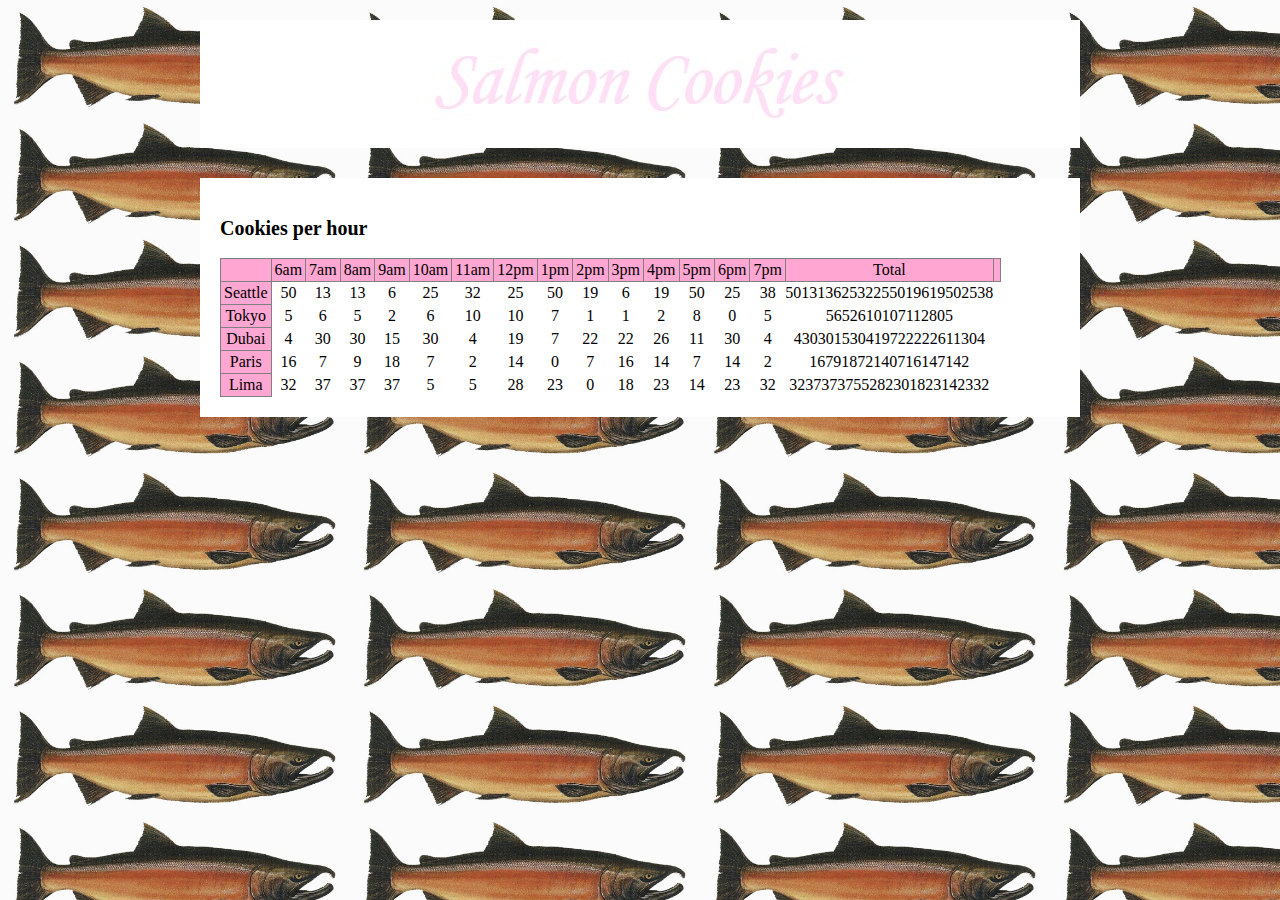
==== sales.html @ b2e42a86 "auto-pop rows for each store" ====
<!DOCTYPE html>

<html>
  
  <head>
    <title>Cookie Stand</title>
    <meta charset="UTF-8">
    <meta name="viewport">
    <link rel="stylesheet" href="css/reset.css">
    <link rel="stylesheet" href="css/style.css">    
  </head>

  <body>

    <header>
      <img src="images/salmon-cookies-title.jpg">
    </header>
    
    <main id='main'>
      
    </main>
    
    <footer>
      
    </footer>
    
    <script src="js/app.js"></script>
  </body>
</html>
---- css/style.css ----
body {
  background-image: url(../images/salmon-cookies.jpg);
  background-size: 350px;
  width: 900px;
  margin: auto;
}

header {
  background-color: white;
  margin: 20px 10px 30px 10px;
  padding: 20px;
  text-align: center;
}

main {
  background-color: white;
  margin: 20px 10px 30px 10px;
  padding: 20px;
}

h2 {
  margin: 20px 0px 20px 0px;
  font-size: 20px;
  font-weight: bold;
}

th {
  background-color: rgba(255, 105, 180, 0.596);
  padding: 3px;
  border: 1px solid grey;
  margin: 2px 2px 2px 2px;
}

td {
  text-align: center;
}
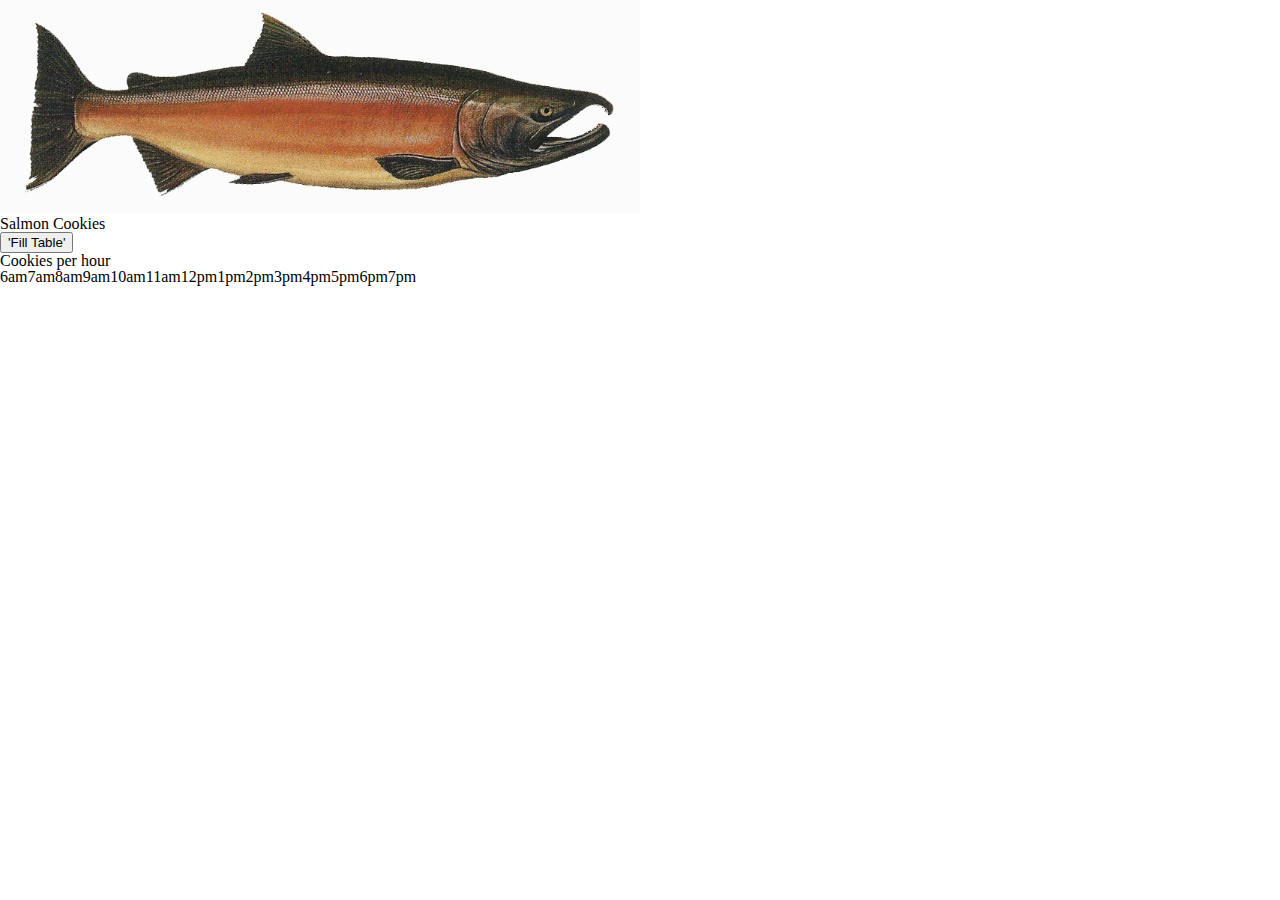
==== commit 0dfe67c3: "Merge pull request #3 from holdermatthew5/change-ul-to-table" ====
--- a/sales.html
+++ b/sales.html
@@ -13,7 +13,9 @@
   <body>
 
     <header>
-      <img src="images/salmon-cookies-title.jpg">
+      <img src="images/salmon-cookies.jpg" alt="picture of a salmon">
+      <h1>Salmon Cookies</h1>
+      <button onclick="fillTable()">'Fill Table'</button>
     </header>
     
     <main id='main'>
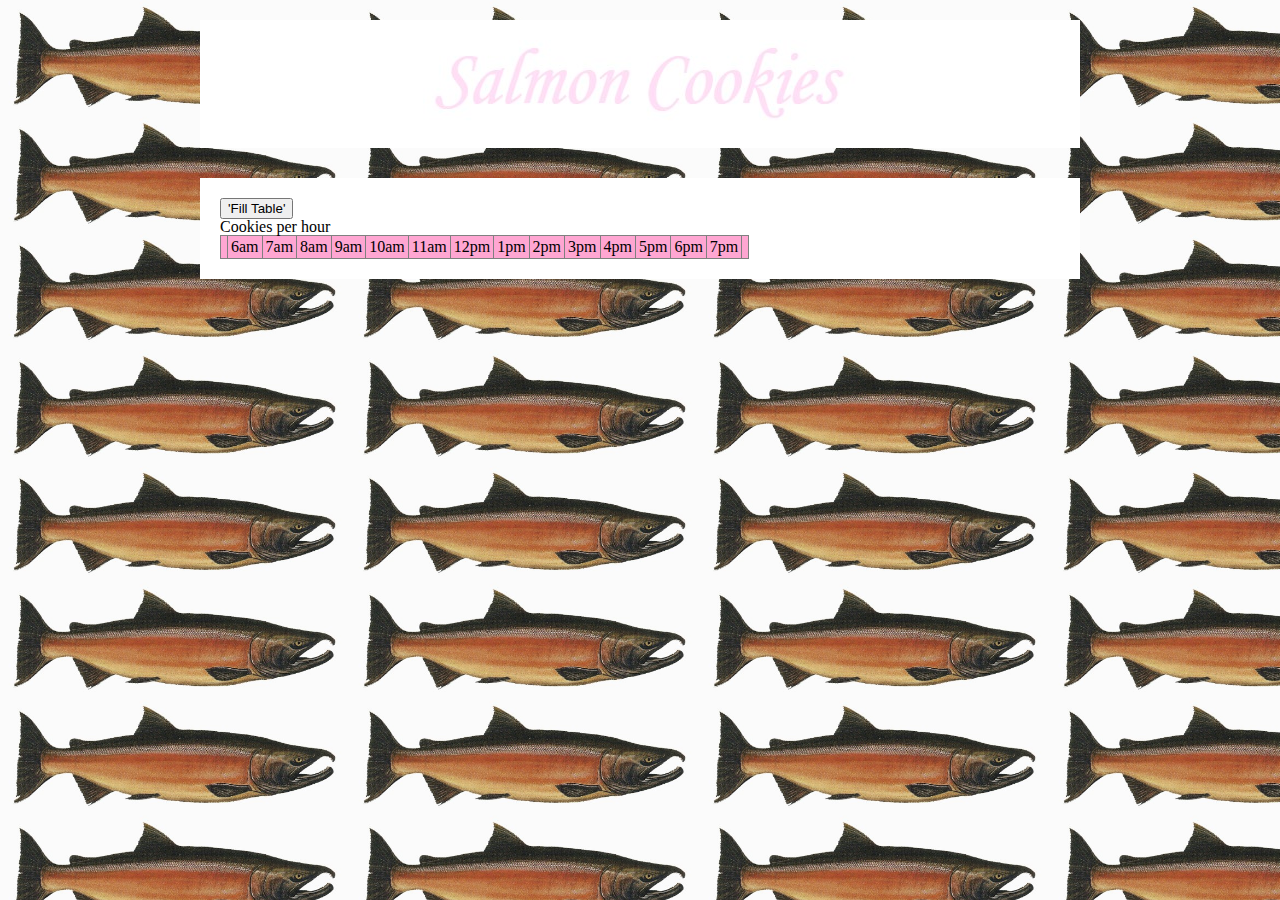
==== commit 3f2d58bf: "Merge pull request #4 from holdermatthew5/adding-css" ====
--- a/sales.html
+++ b/sales.html
@@ -13,12 +13,11 @@
   <body>
 
     <header>
-      <img src="images/salmon-cookies.jpg" alt="picture of a salmon">
-      <h1>Salmon Cookies</h1>
-      <button onclick="fillTable()">'Fill Table'</button>
+      <img src="images/salmon-cookies-title.jpg">
     </header>
     
     <main id='main'>
+      <button onclick="fillTable()">'Fill Table'</button>
       
     </main>
     
--- a/css/style.css
+++ b/css/style.css
@@ -0,0 +1,32 @@
+body {
+  background-image: url(../images/salmon-cookies.jpg);
+  background-size: 350px;
+  width: 900px;
+  margin: auto;
+}
+
+header {
+  background-color: white;
+  margin: 20px 10px 30px 10px;
+  padding: 20px;
+  text-align: center;
+}
+
+main {
+  background-color: white;
+  margin: 20px 10px 30px 10px;
+  padding: 20px;
+}
+
+h2 {
+  margin: 20px 0px 20px 0px;
+  font-size: 20px;
+  font-weight: bold;
+}
+
+th {
+  background-color: rgba(255, 105, 180, 0.596);
+  padding: 3px;
+  border: 1px solid grey;
+  margin: 2px 20px 2px 2px;
+}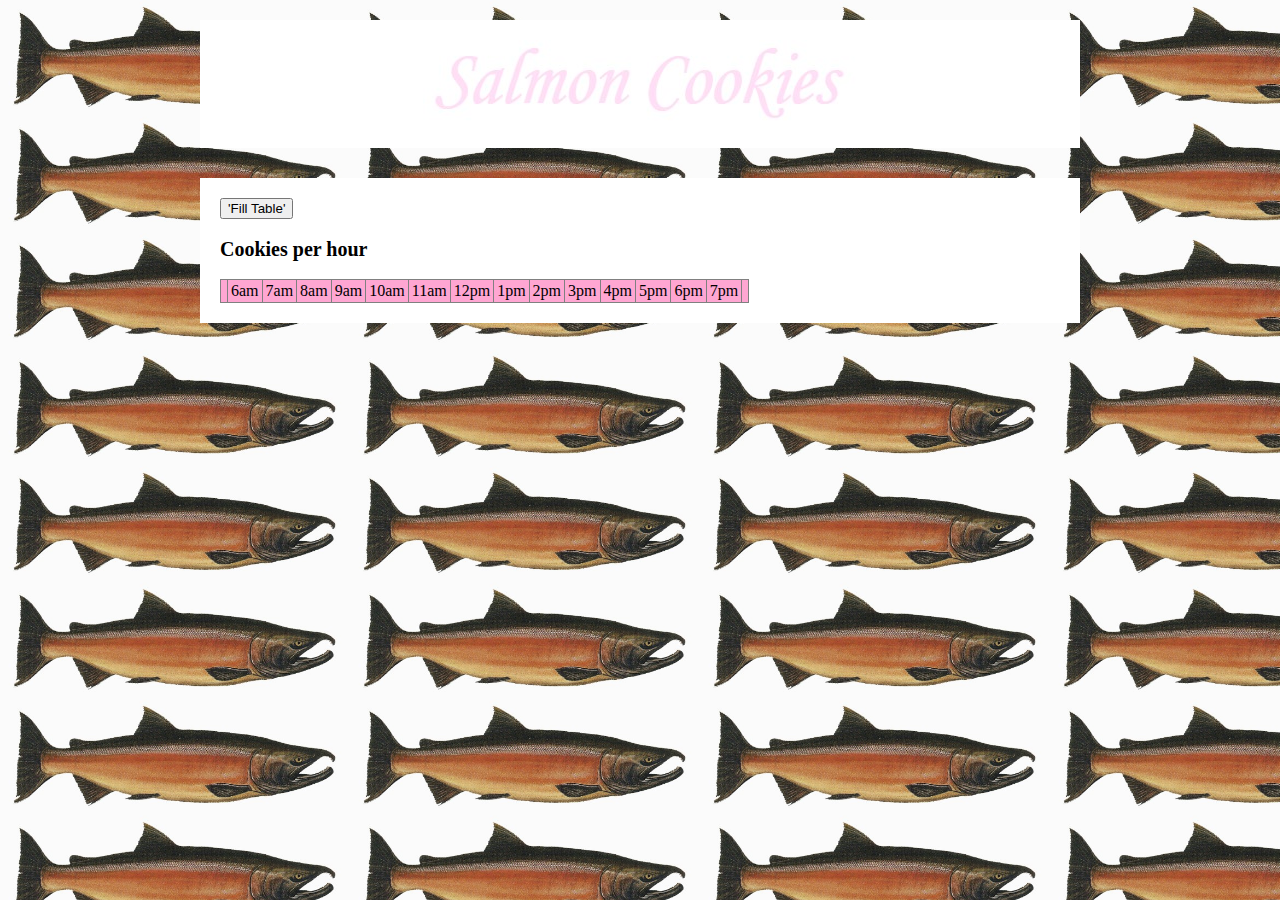
==== commit 0df1da27: "Merge pull request #6 from holdermatthew5/adding-render" ====
--- a/sales.html
+++ b/sales.html
@@ -17,7 +17,7 @@
     </header>
     
     <main id='main'>
-      <button onclick="fillTable()">'Fill Table'</button>
+      <button onclick="newStore.fillTable()">'Fill Table'</button>
       
     </main>
     
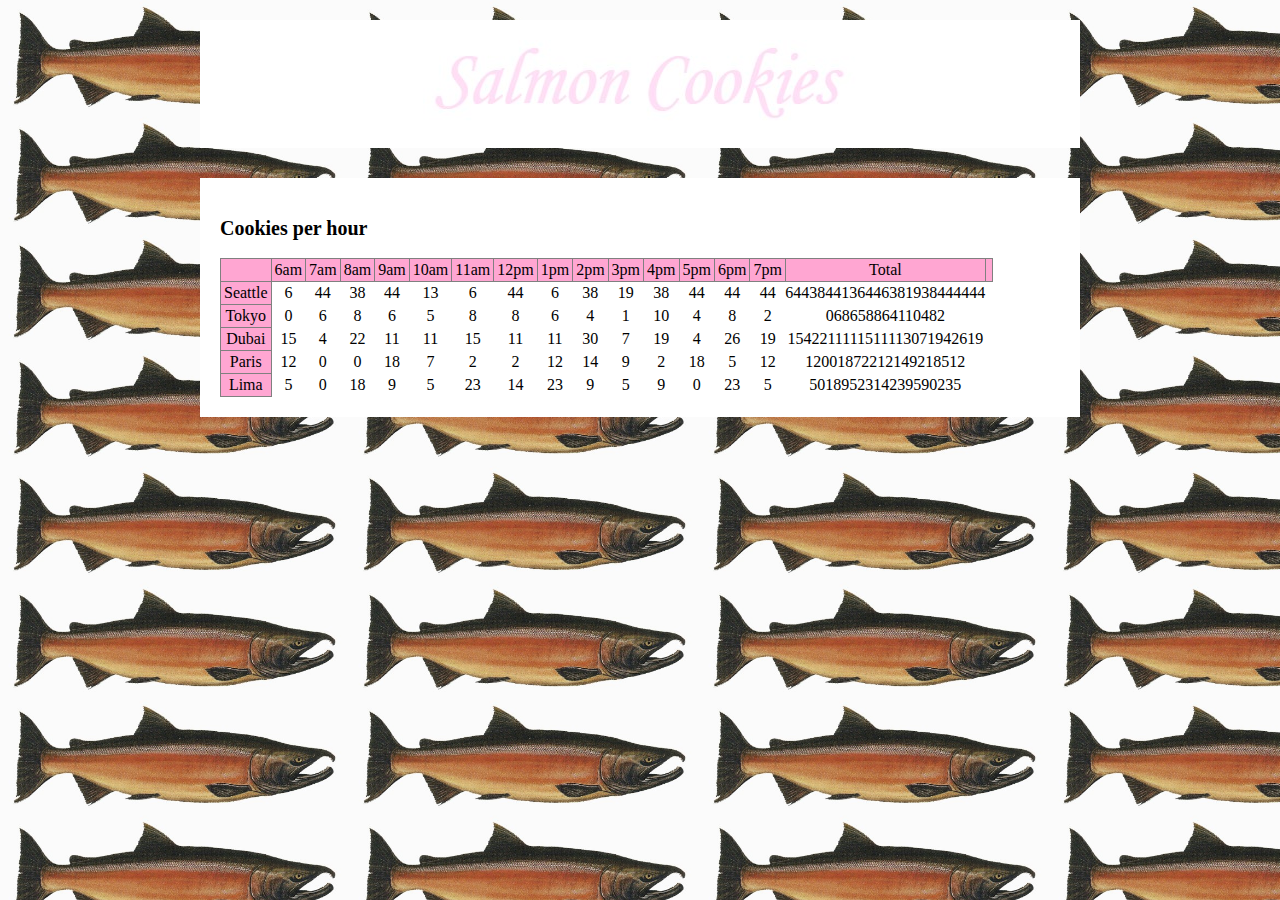
==== commit c2ad5cc5: "Merge pull request #7 from holdermatthew5/user-input" ====
--- a/sales.html
+++ b/sales.html
@@ -17,7 +17,6 @@
     </header>
     
     <main id='main'>
-      <button onclick="newStore.fillTable()">'Fill Table'</button>
       
     </main>
     
--- a/css/style.css
+++ b/css/style.css
@@ -28,5 +28,9 @@
   background-color: rgba(255, 105, 180, 0.596);
   padding: 3px;
   border: 1px solid grey;
-  margin: 2px 20px 2px 2px;
+  margin: 2px 2px 2px 2px;
+}
+
+td {
+  text-align: center;
 }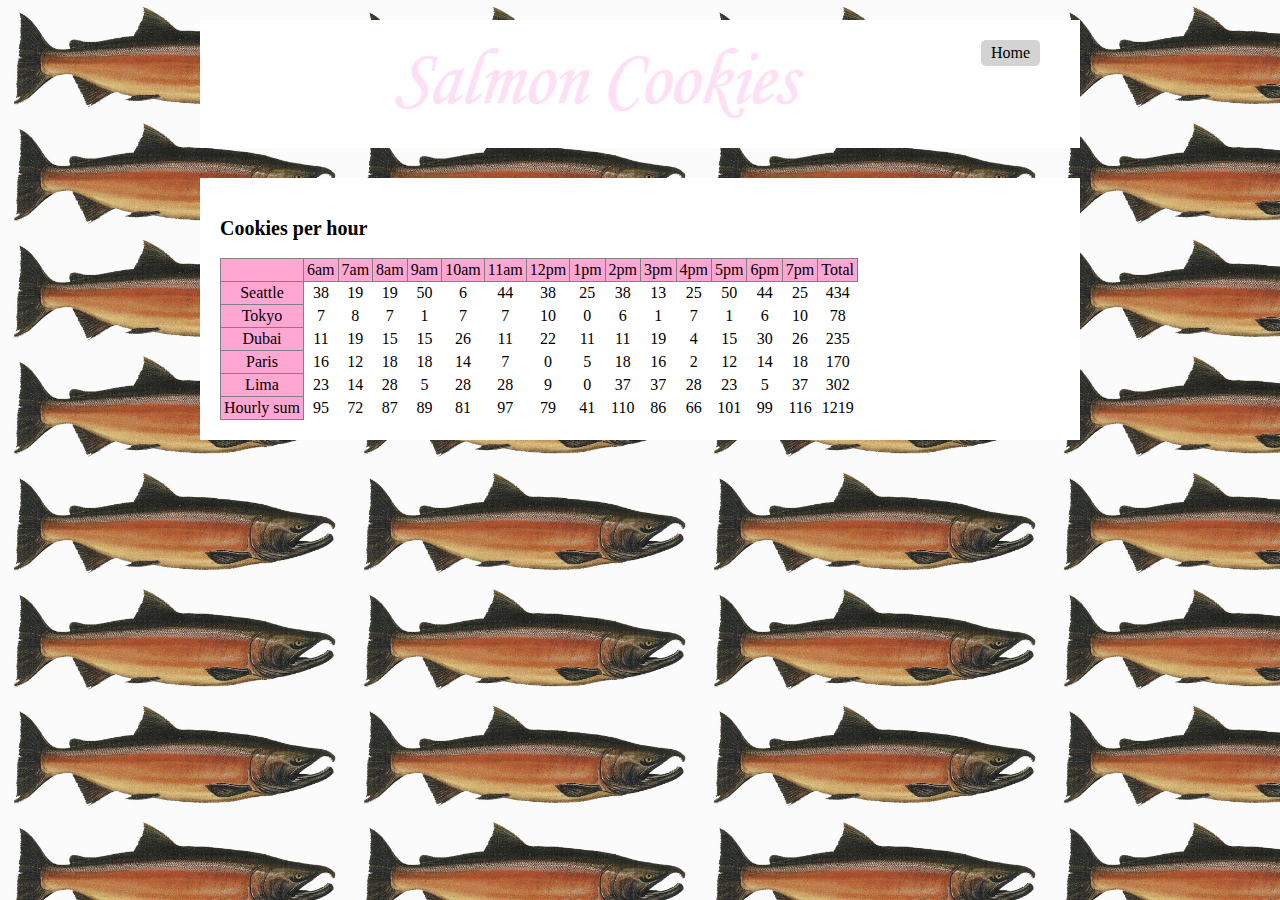
==== commit 6b27942d: "finished lab-08b" ====
--- a/sales.html
+++ b/sales.html
@@ -14,6 +14,7 @@
 
     <header>
       <img src="images/salmon-cookies-title.jpg">
+      <a href="index.html">Home</a>
     </header>
     
     <main id='main'>
--- a/css/style.css
+++ b/css/style.css
@@ -10,6 +10,20 @@
   margin: 20px 10px 30px 10px;
   padding: 20px;
   text-align: center;
+}
+
+header a {
+  float: right;
+  margin: 0px 20px 5px 0px;
+  padding: 5px 10px 5px 10px;
+  background-color: lightgray;
+  border-radius: 5px;
+  text-decoration: none;
+  color: black;
+}
+
+header>a:hover {
+  background-color: rgb(180, 179, 179);
 }
 
 main {
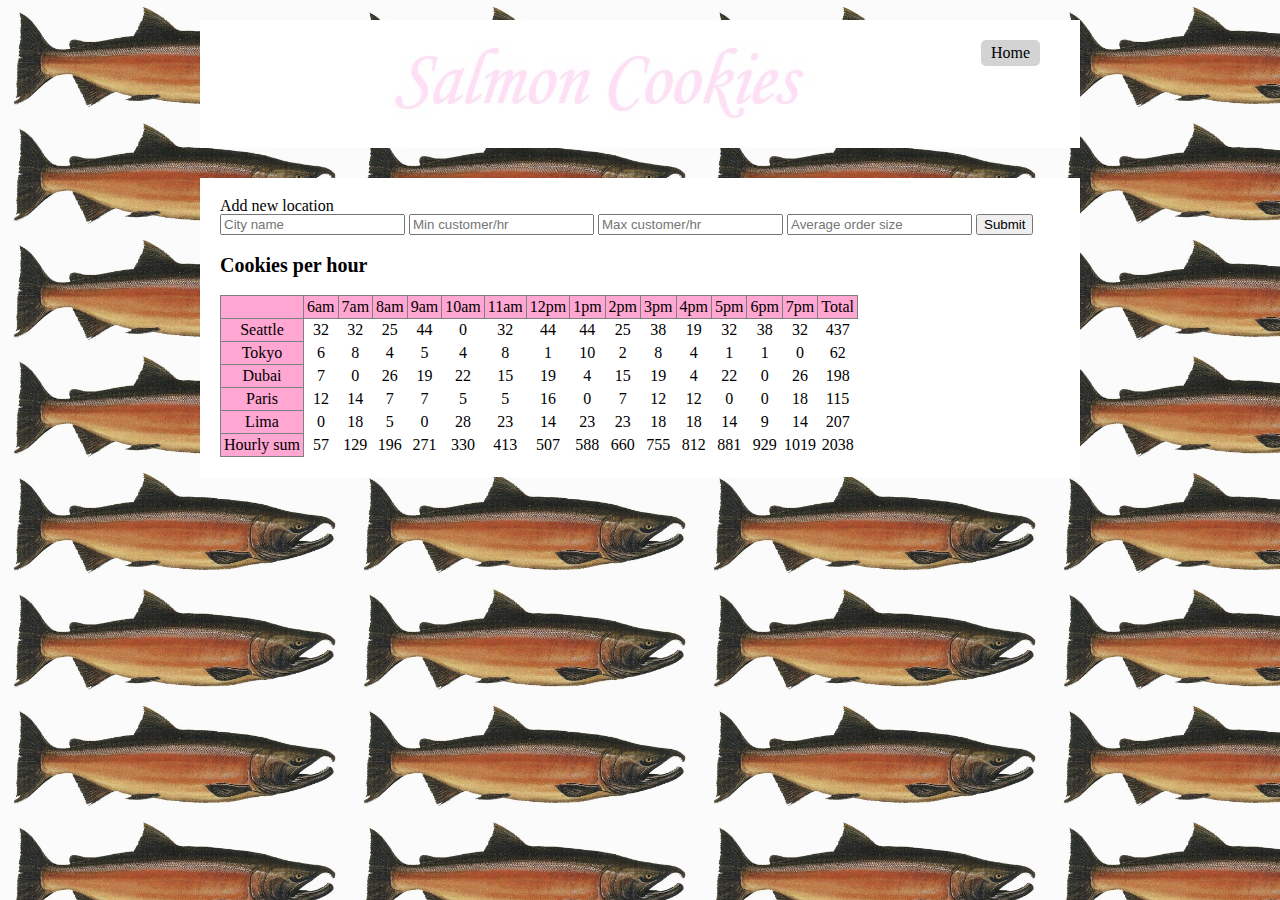
==== commit 9550bc70: "added form" ====
--- a/sales.html
+++ b/sales.html
@@ -1,30 +1,40 @@
 <!DOCTYPE html>
 
 <html>
-  
-  <head>
-    <title>Cookie Stand</title>
-    <meta charset="UTF-8">
-    <meta name="viewport">
-    <link rel="stylesheet" href="css/reset.css">
-    <link rel="stylesheet" href="css/style.css">    
-  </head>
 
-  <body>
+<head>
+  <title>Cookie Stand</title>
+  <meta charset="UTF-8">
+  <meta name="viewport">
+  <link rel="stylesheet" href="css/reset.css">
+  <link rel="stylesheet" href="css/style.css">
+</head>
 
-    <header>
-      <img src="images/salmon-cookies-title.jpg">
-      <a href="index.html">Home</a>
-    </header>
-    
-    <main id='main'>
-      
-    </main>
-    
-    <footer>
-      
-    </footer>
-    
-    <script src="js/app.js"></script>
-  </body>
+<body>
+
+  <header>
+    <img src="images/salmon-cookies-title.jpg">
+    <a href="index.html">Home</a>
+  </header>
+
+  <main id="main">
+    <form id="submit">
+      <fieldset>
+        <legend>Add new location</legend>
+        <input type="text" name="city" placeholder="City name">
+        <input type="text" name="mincust" placeholder="Min customer/hr">
+        <input type="text" name="maxcust" placeholder="Max customer/hr">
+        <input type="text" name="aveorder" placeholder="Average order size">
+        <input type="submit">
+      </fieldset>
+    </form>
+  </main>
+
+  <footer>
+
+  </footer>
+
+  <script src="js/app.js"></script>
+</body>
+
 </html>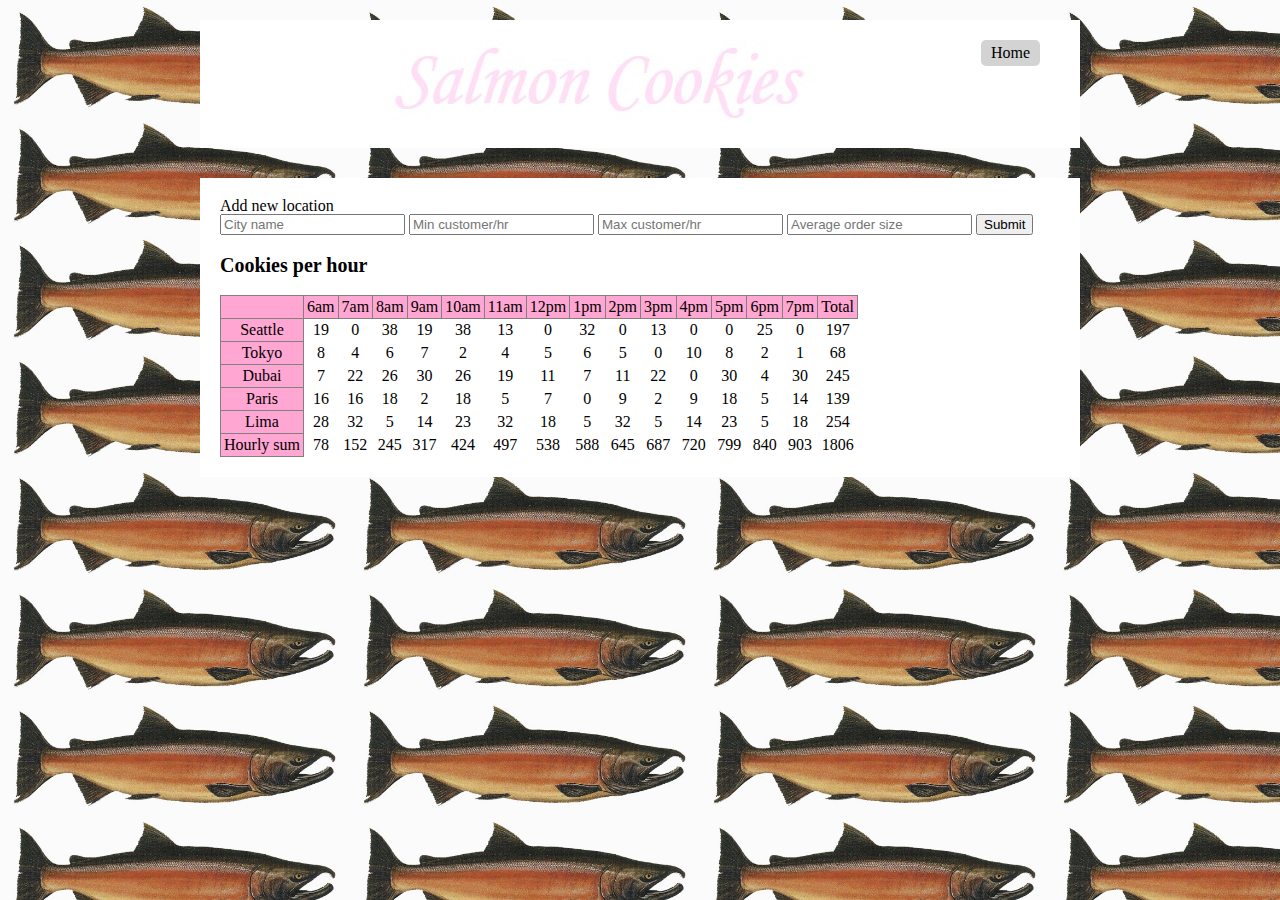
==== commit fa00d7d3: "able to replace footer once then starts stacking" ====
--- a/sales.html
+++ b/sales.html
@@ -21,10 +21,10 @@
     <form id="submit">
       <fieldset>
         <legend>Add new location</legend>
-        <input type="text" name="city" placeholder="City name">
-        <input type="text" name="mincust" placeholder="Min customer/hr">
-        <input type="text" name="maxcust" placeholder="Max customer/hr">
-        <input type="text" name="aveorder" placeholder="Average order size">
+        <input type="text" name="city" placeholder="City name" required="required">
+        <input type="text" name="mincust" placeholder="Min customer/hr" required="required">
+        <input type="text" name="maxcust" placeholder="Max customer/hr" required="required">
+        <input type="text" name="aveorder" placeholder="Average order size" required="required">
         <input type="submit">
       </fieldset>
     </form>
